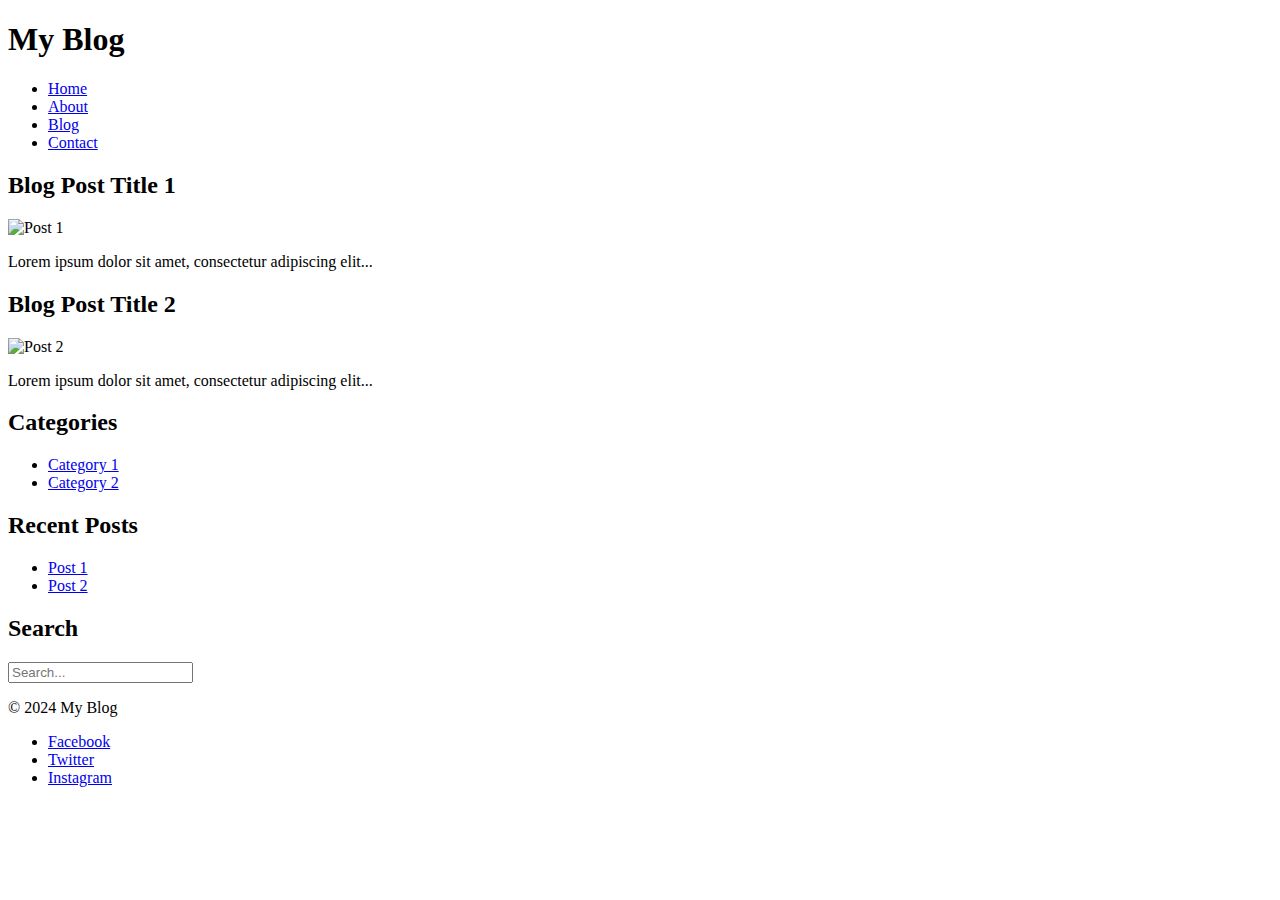
==== Responsive_Blog_layout/Index.html @ 19ec1dd4 "Create Index.html" ====
<!DOCTYPE html>
<html lang="en">
<head>
    <meta charset="UTF-8">
    <meta name="viewport" content="width=device-width, initial-scale=1.0">
    <title>Responsive Blog Layout</title>
    <link rel="stylesheet" href="styles.css">
</head>
<body>
    <header>
        <h1>My Blog</h1>
        <nav>
            <ul>
                <li><a href="#">Home</a></li>
                <li><a href="#">About</a></li>
                <li><a href="#">Blog</a></li>
                <li><a href="#">Contact</a></li>
            </ul>
        </nav>
    </header>
    <main>
        <section class="content">
            <article>
                <h2>Blog Post Title 1</h2>
                <img src="post1.jpg" alt="Post 1">
                <p>Lorem ipsum dolor sit amet, consectetur adipiscing elit...</p>
            </article>
            <article>
                <h2>Blog Post Title 2</h2>
                <img src="post2.jpg" alt="Post 2">
                <p>Lorem ipsum dolor sit amet, consectetur adipiscing elit...</p>
            </article>
        </section>
        <aside>
            <h2>Categories</h2>
            <ul>
                <li><a href="#">Category 1</a></li>
                <li><a href="#">Category 2</a></li>
            </ul>
            <h2>Recent Posts</h2>
            <ul>
                <li><a href="#">Post 1</a></li>
                <li><a href="#">Post 2</a></li>
            </ul>
            <h2>Search</h2>
            <input type="text" placeholder="Search...">
        </aside>
    </main>
    <footer>
        <p>&copy; 2024 My Blog</p>
        <ul>
            <li><a href="#">Facebook</a></li>
            <li><a href="#">Twitter</a></li>
            <li><a href="#">Instagram</a></li>
        </ul>
    </footer>
</body>
</html>
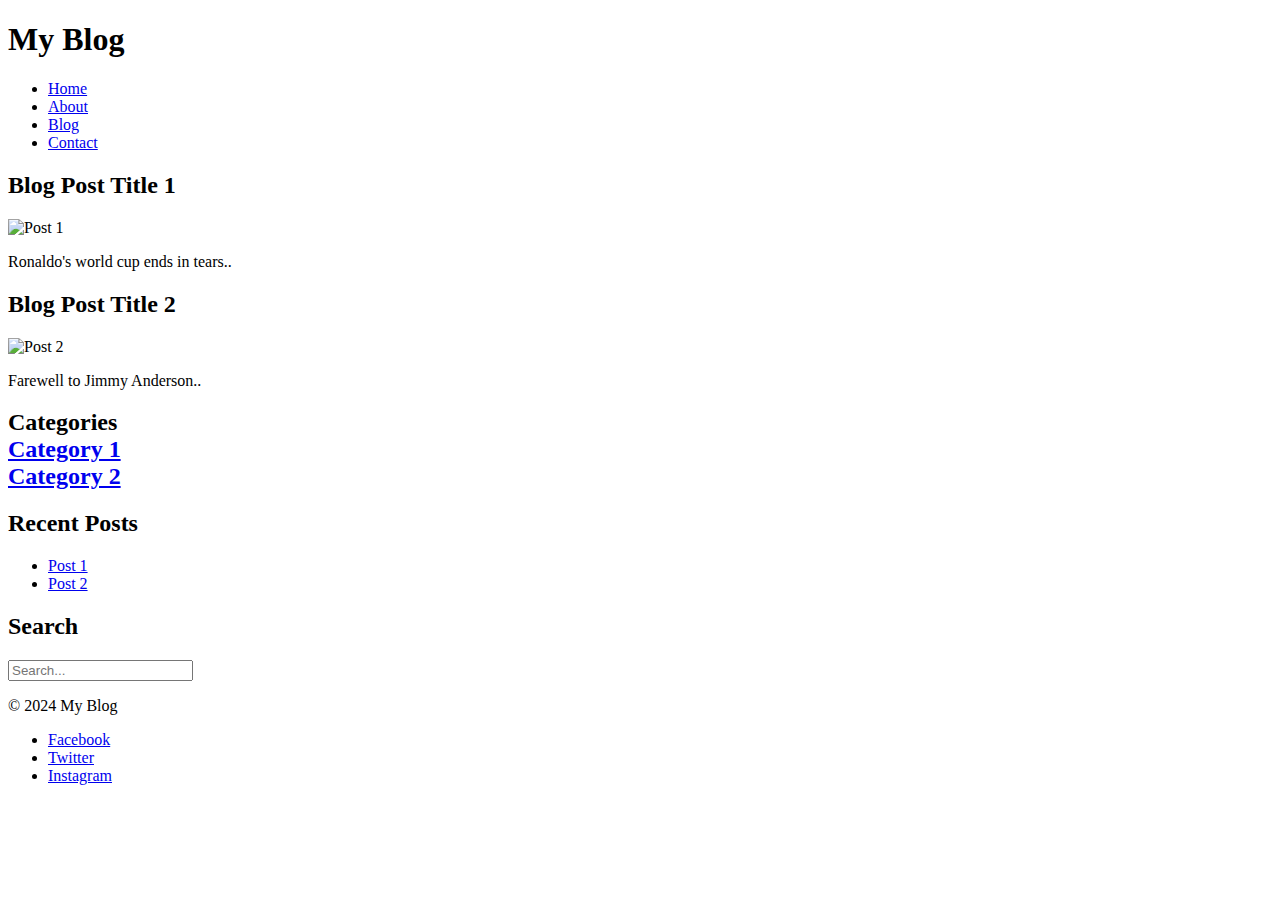
==== commit 126572d0: "Update Index.html" ====
--- a/Responsive_Blog_layout/Index.html
+++ b/Responsive_Blog_layout/Index.html
@@ -23,16 +23,16 @@
             <article>
                 <h2>Blog Post Title 1</h2>
                 <img src="post1.jpg" alt="Post 1">
-                <p>Lorem ipsum dolor sit amet, consectetur adipiscing elit...</p>
+                <p> Ronaldo's world cup ends in tears..</p>
             </article>
             <article>
                 <h2>Blog Post Title 2</h2>
                 <img src="post2.jpg" alt="Post 2">
-                <p>Lorem ipsum dolor sit amet, consectetur adipiscing elit...</p>
+                <p> Farewell to Jimmy Anderson..</p>
             </article>
         </section>
         <aside>
-            <h2>Categories</h2>
+            <h2>Categories</
             <ul>
                 <li><a href="#">Category 1</a></li>
                 <li><a href="#">Category 2</a></li>
